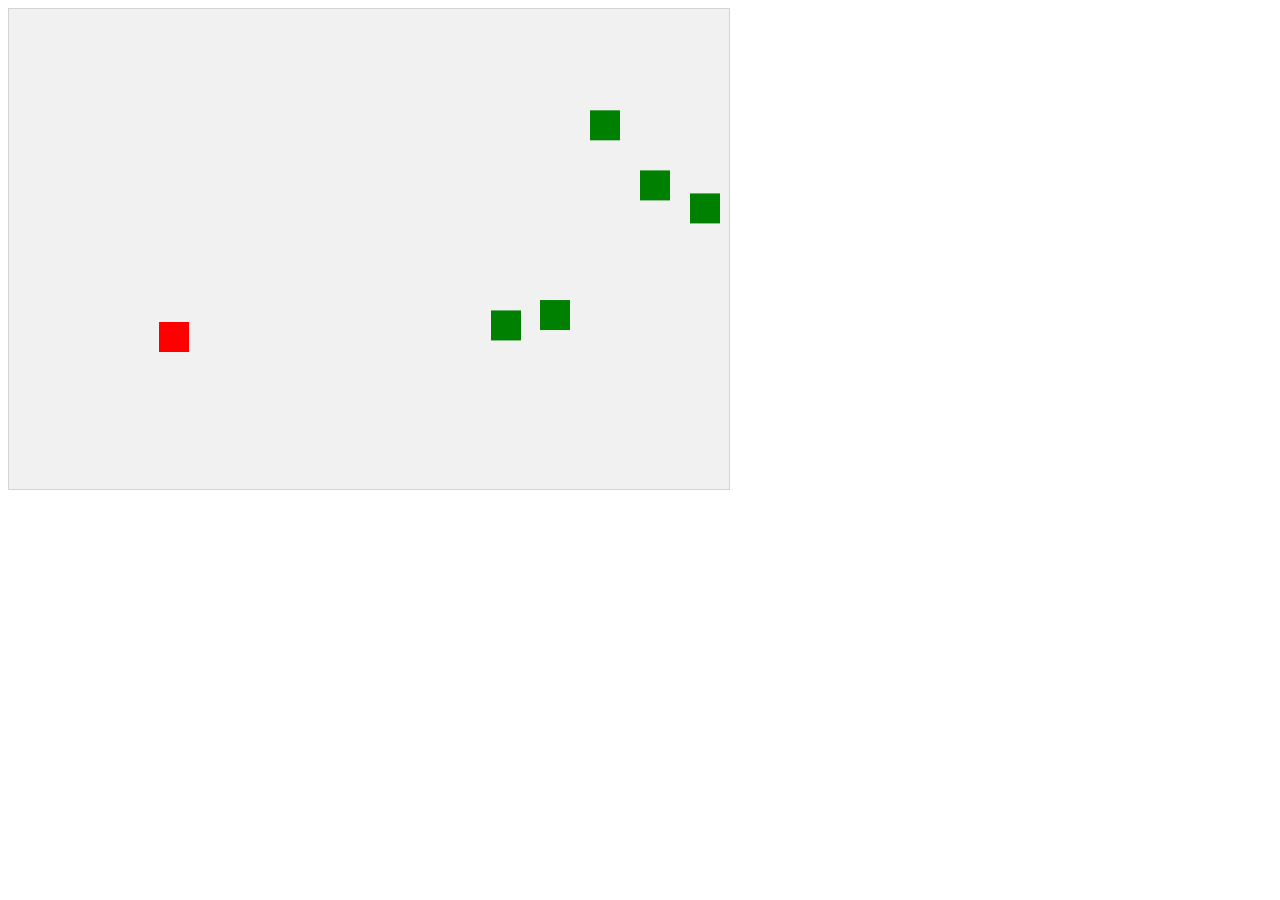
==== index.html @ d95cbfb1 "working build" ====
<!DOCTYPE html>
<html>
<head>
  <link rel="stylesheet" type="text/css" href="mystyle.css">
  <title>Infinite Runner</title>
  <link rel="stylesheet" type="text/css" href="style.css">
</head>
<body>
  <script type="text/javascript" src="game.js"></script>
</body>
</html>
---- style.css ----
canvas {
  border: 1px solid #d3d3d3;
  background-color: #f1f1f1;
}
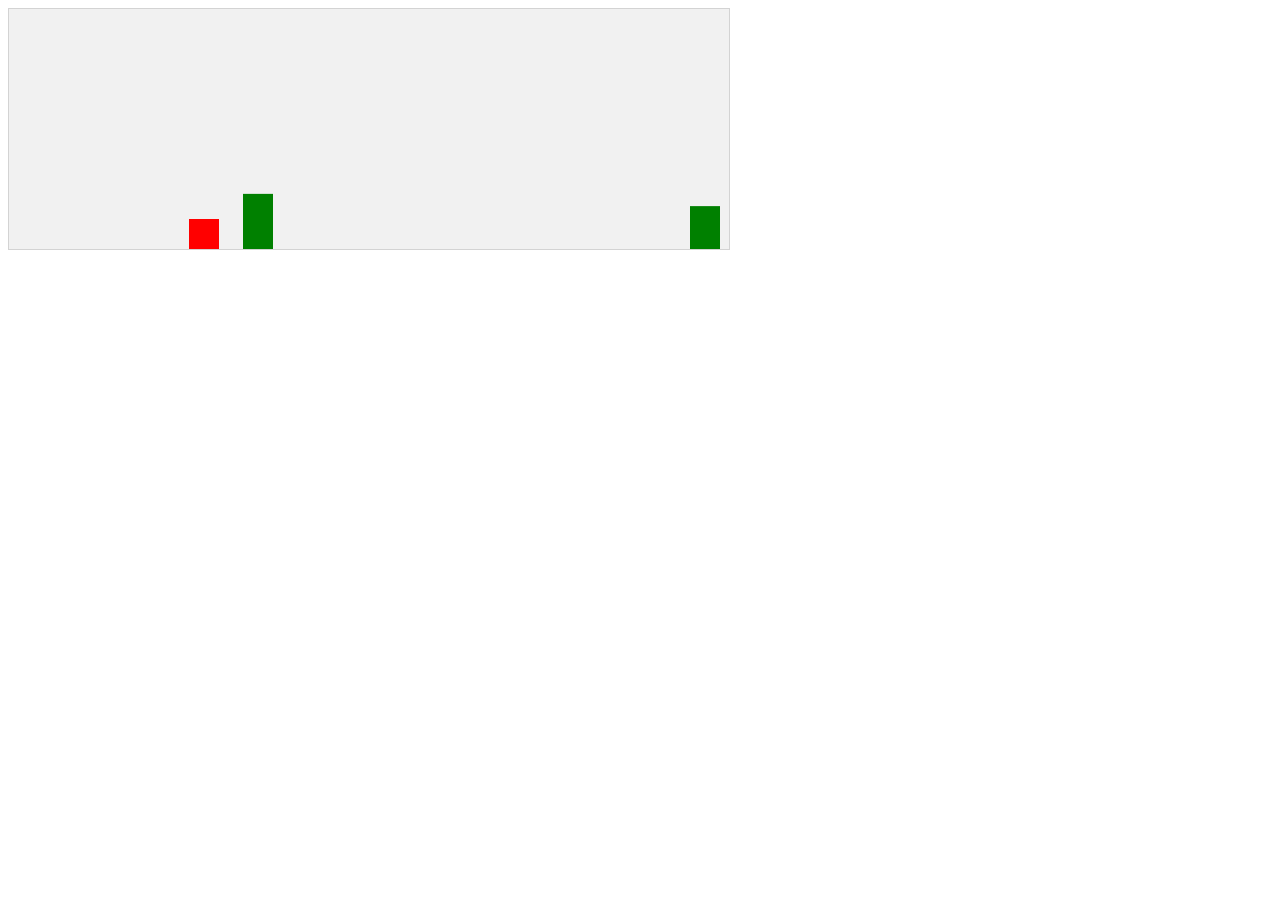
==== commit 5b2d0234: "add charset" ====
--- a/index.html
+++ b/index.html
@@ -1,6 +1,7 @@
 <!DOCTYPE html>
 <html>
 <head>
+  <meta charset="utf-8"/>
   <link rel="stylesheet" type="text/css" href="mystyle.css">
   <title>Infinite Runner</title>
   <link rel="stylesheet" type="text/css" href="style.css">
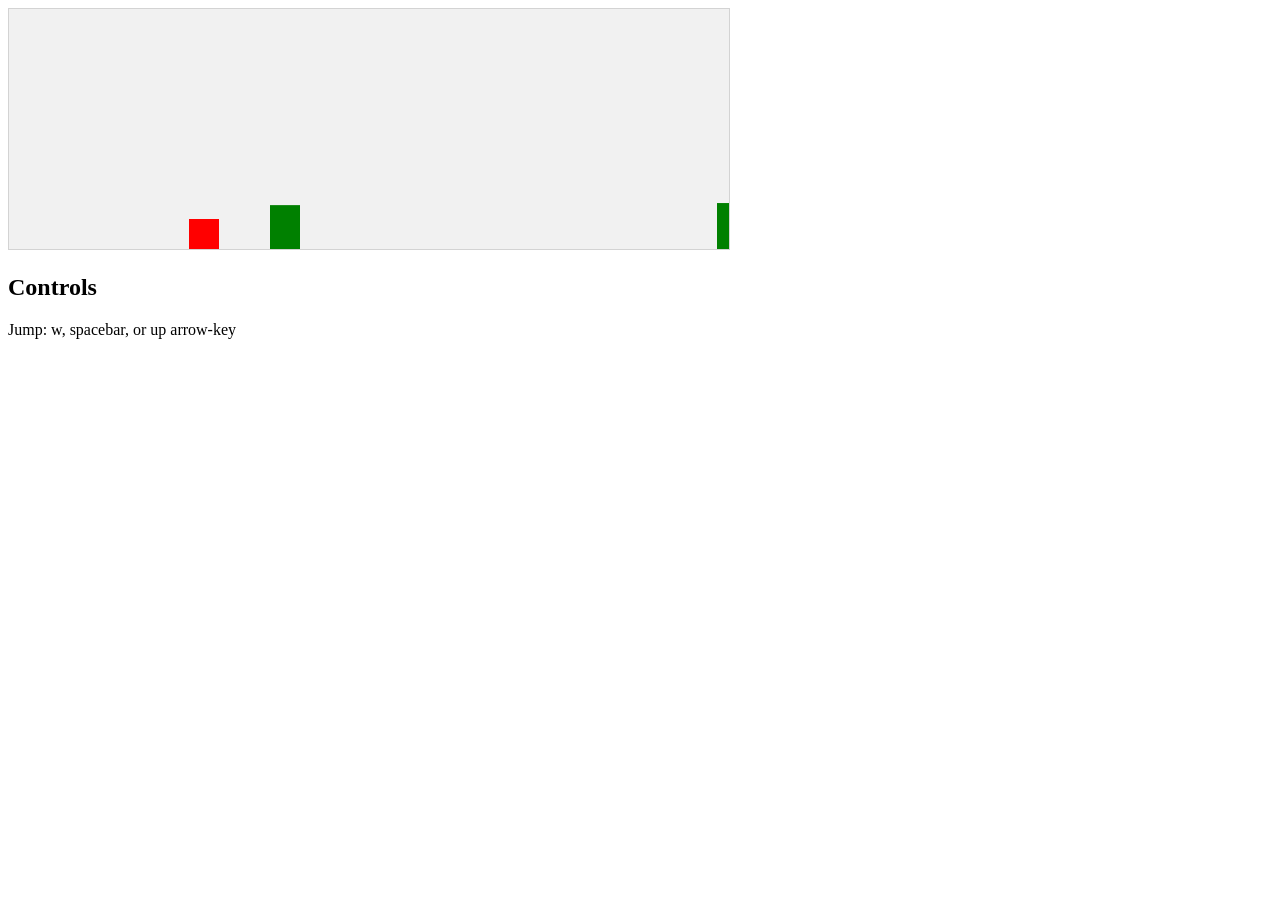
==== commit f1d44546: "add controls instructions" ====
--- a/index.html
+++ b/index.html
@@ -8,5 +8,7 @@
 </head>
 <body>
   <script type="text/javascript" src="game.js"></script>
+  <h2>Controls</h2>
+    <p>Jump: w, spacebar, or up arrow-key</p>
 </body>
 </html>
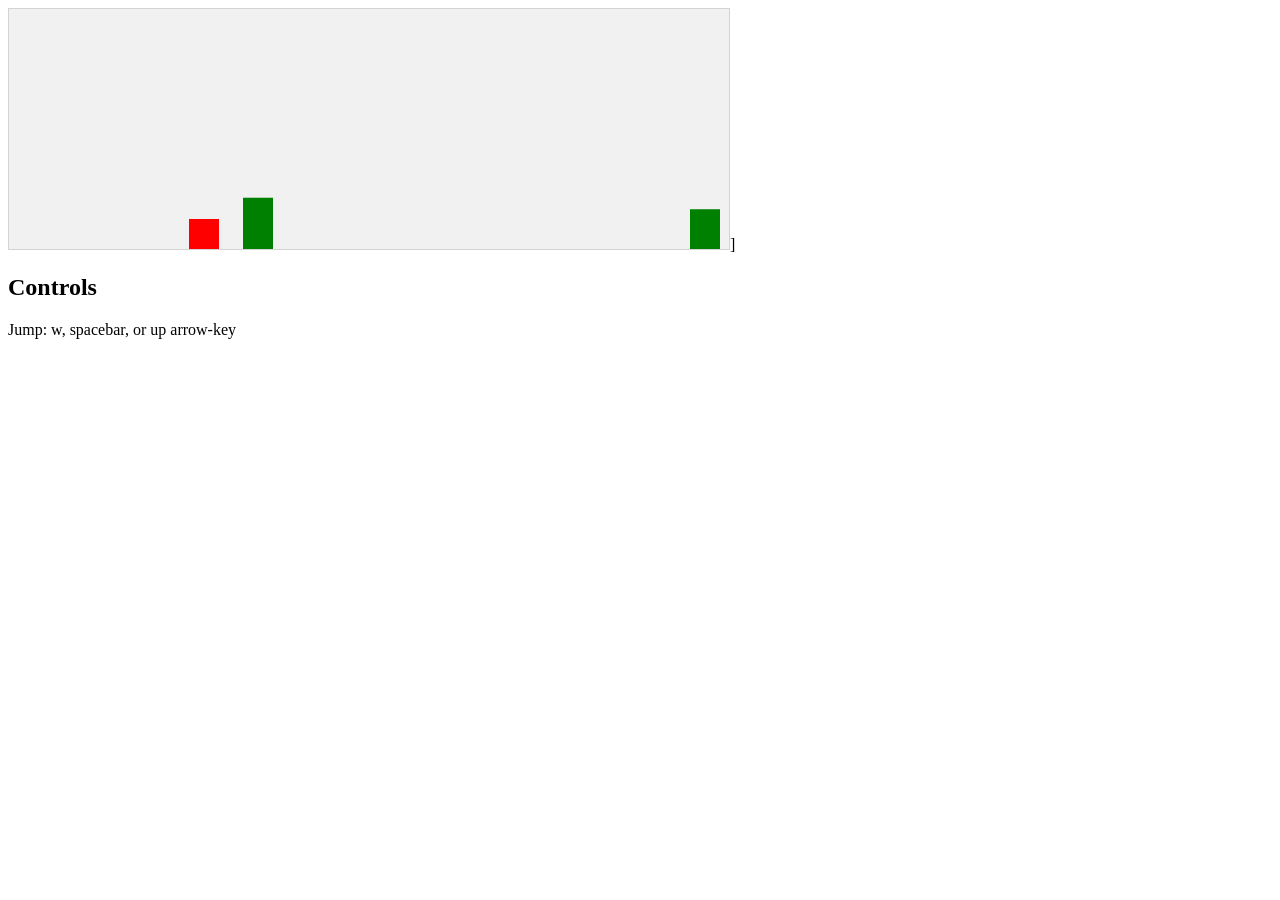
==== commit a2ab375a: "Remove wrong css link" ====
--- a/index.html
+++ b/index.html
@@ -1,8 +1,7 @@
 <!DOCTYPE html>
 <html>
 <head>
-  <meta charset="utf-8"/>
-  <link rel="stylesheet" type="text/css" href="mystyle.css">
+  <meta charset="utf-8"/>]
   <title>Infinite Runner</title>
   <link rel="stylesheet" type="text/css" href="style.css">
 </head>
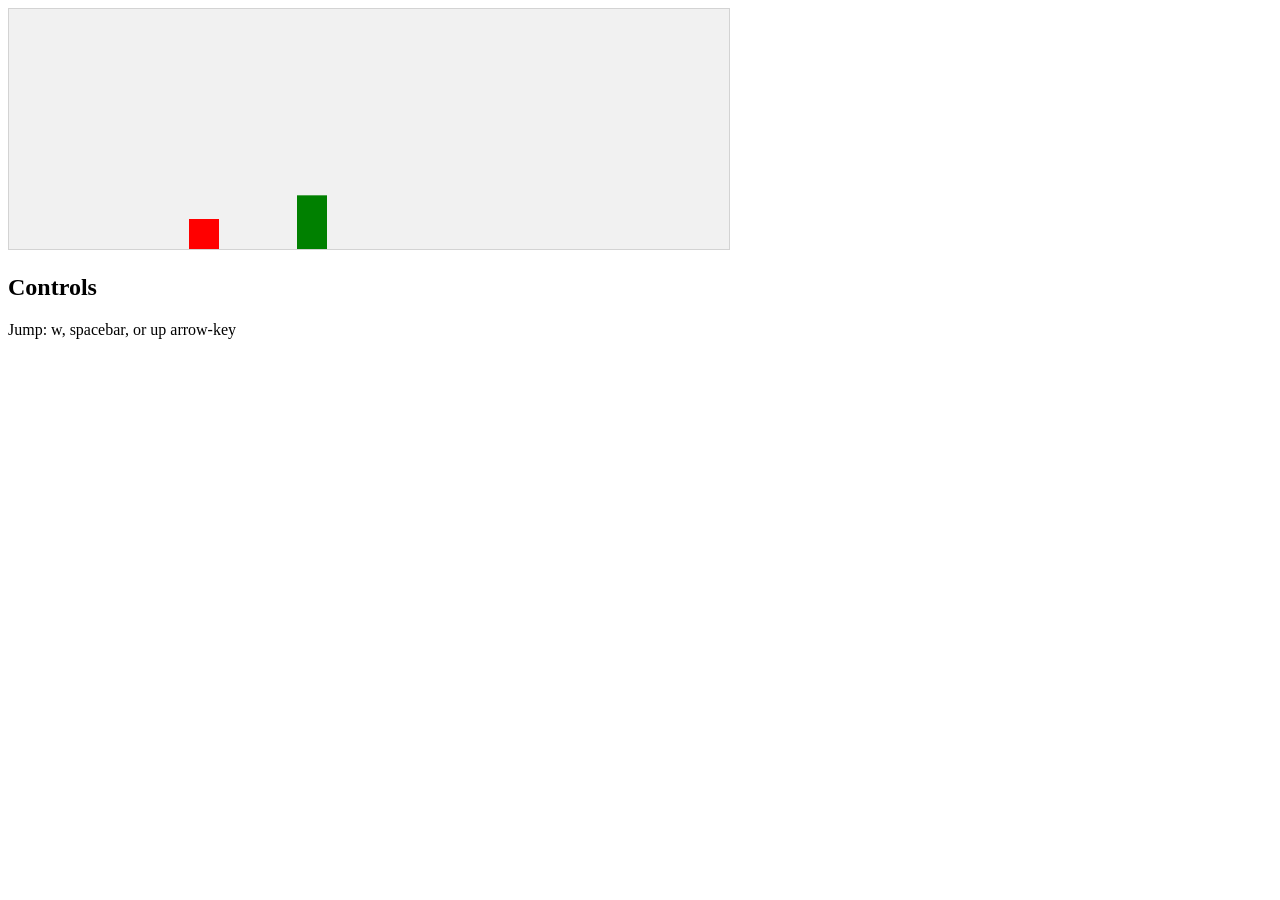
==== commit 5be632ff: "remove random bracket" ====
--- a/index.html
+++ b/index.html
@@ -1,13 +1,13 @@
 <!DOCTYPE html>
 <html>
 <head>
-  <meta charset="utf-8"/>]
+  <meta charset="utf-8"/>
   <title>Infinite Runner</title>
   <link rel="stylesheet" type="text/css" href="style.css">
 </head>
 <body>
   <script type="text/javascript" src="game.js"></script>
   <h2>Controls</h2>
-    <p>Jump: w, spacebar, or up arrow-key</p>
+  <p>Jump: w, spacebar, or up arrow-key</p>
 </body>
 </html>
